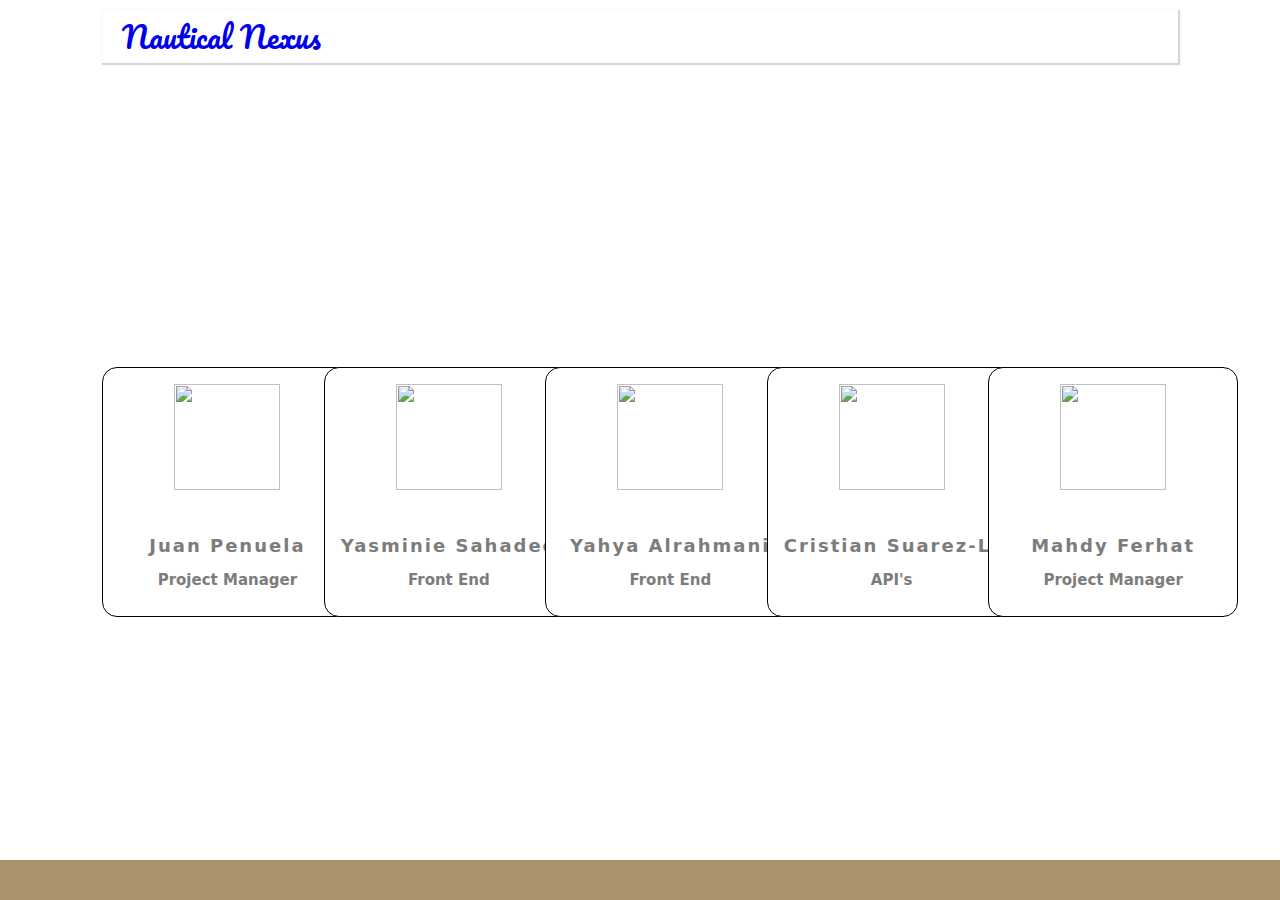
==== html/aboutus.html @ 6eafaf59 "Added About Us HTML" ====
<!DOCTYPE html>
<html lang="en">
<head>
    <meta charset="UTF-8">
    <meta name="viewport" content="width=device-width, initial-scale=1.0">
    <link href="https://cdn.jsdelivr.net/npm/bootstrap@5.3.0/dist/css/bootstrap.min.css" rel="stylesheet" integrity="sha384-9ndCyUaIbzAi2FUVXJi0CjmCapSmO7SnpJef0486qhLnuZ2cdeRhO02iuK6FUUVM" crossorigin="anonymous">
    <link rel="preconnect" href="https://fonts.googleapis.com">
    <link rel="preconnect" href="https://fonts.gstatic.com" crossorigin>
    <link href="https://fonts.googleapis.com/css2?family=Lato&family=Montserrat&family=Pacifico&family=Roboto:wght@100;300&display=swap" rel="stylesheet">
    <link rel="stylesheet" href="../css/aboutus.css">
    <title>About Us</title>
</head>
<body>
    <div class="header">
        <div class="bar">
            <nav class="navbar navbar-expand-sm fixed-top navbar-dark bg-black">
                <a class="navbar-brand" href="../index.html">Nautical Nexus</a>
              </nav> 
        </div>

        <div class="team">
            <h1>Meet The Team!</h1>
        </div>
        <div class="team-content">
            <div class="box">
                <img src="images\defaultpfp.png">
                <h3>Juan Penuela</h3>
                <h5>Project Manager</h5>
            </div>
            <div class="box">
                <img src="images\defaultpfp.png">
                <h3>Yasminie Sahadeo</h3>
                <h5>Front End</h5>
            </div>
            <div class="box">
                <img src="images\defaultpfp.png">
                <h3>Yahya Alrahmani</h3>
                <h5>Front End</h5>
            </div>
            <div class="box">
                <img src="images\defaultpfp.png">
                <h3>Cristian Suarez-Lores</h3>
                <h5>API's</h5>
            </div>
            <div class="box">
                <img src="images\defaultpfp.png">
                <h3>Mahdy Ferhat</h3>
                <h5>Project Manager</h5>
            </div>
        </div>
    </div>

  <footer class="footerinfo">
  </footer>

  <script src="https://cdn.jsdelivr.net/npm/bootstrap@5.3.0/dist/js/bootstrap.bundle.min.js" integrity="sha384-geWF76RCwLtnZ8qwWowPQNguL3RmwHVBC9FhGdlKrxdiJJigb/j/68SIy3Te4Bkz" crossorigin="anonymous"></script>
  <script src='https://cdnjs.cloudflare.com/ajax/libs/jquery/3.2.1/jquery.min.js'></script>
</body>
</html>
---- css/aboutus.css ----
nav{
    box-shadow: 1px 1px 1px 1px rgba(52, 52, 52, 0.2);
}

.navbar-brand{
    margin-left: 20px;
    font-family: 'Pacifico', cursive;
    font-size: 30px;
    margin-bottom: 5px;
}

.header {
    background-image: url(../images/cop2.png);
    margin: 0;
    padding: 0;
    width: 100%;
    height: 100vh;
    background-size: cover;
    background-position: center;
    background-attachment: fixed;
    padding: 10px 8%;
}

.footerinfo {
	background-color: #ab946b;
	position: fixed;
	bottom: 0;
	width: 100vw;
    height: 40px;
}

* {
    padding: 0;
    margin: 0;
    box-sizing: border-box;
    font-family: 'Space Grotesk', sans-serif;
    text-decoration: none;
}

.team {
    padding: 120px;
    position: relative;
    width: 100%;
    height: 10vh;
    display: flex;
    align-items: center;
    justify-content: center;
    flex-direction: column;
}

.team h1 {
    font-family: system-ui, -apple-system, BlinkMacSystemFont, 'Segoe UI', Roboto, Oxygen, Ubuntu, Cantarell, 'Open Sans', 'Helvetica Neue', sans-serif;
    color: white;
}

.team-content {
    width: 100%;
    max-width: 1350px;
    margin: 0 auto;
    display: grid;
    grid-template-columns: repeat(auto-fit, minmax(150px, auto));
    align-items: center;
    gap: 2rem;
    text-align: center;
    margin-top: 4rem;
}

.team content img {
    width: 50%;
    height: 50%;
    border-radius: 15px;
    margin-bottom: 15px;
}

.box {
    height: 250px;
    width: 250px;
    padding: 16px;
    background: white;
    border-radius: 15px;
    transition: all .38s ease;
    overflow: hidden;
    white-space: nowrap;
    border: 1px solid black;
}

.box img {
    width: 70%;
    height: 70%;
}

.box h3 {
    font-family: system-ui, -apple-system, BlinkMacSystemFont, 'Segoe UI', Roboto, Oxygen, Ubuntu, Cantarell, 'Open Sans', 'Helvetica Neue', sans-serif;
    font-size: 15px;
    font-size: 18px;
    font-weight: 600;
    color: #7c7c7c;
    margin-bottom: 15px;
    letter-spacing: 2px;
}

.box h5 {
    font-family: system-ui, -apple-system, BlinkMacSystemFont, 'Segoe UI', Roboto, Oxygen, Ubuntu, Cantarell, 'Open Sans', 'Helvetica Neue', sans-serif;
    font-size: 15px;
    font-weight: 600;
    color: #7c7c7c;
}

@media(max-width: 600px) {
    .team {
        width: 100%;
        height: auto;
        padding: 90px 2%;
    }
    .center h1 {
        size: 3.2rem;
    }
}
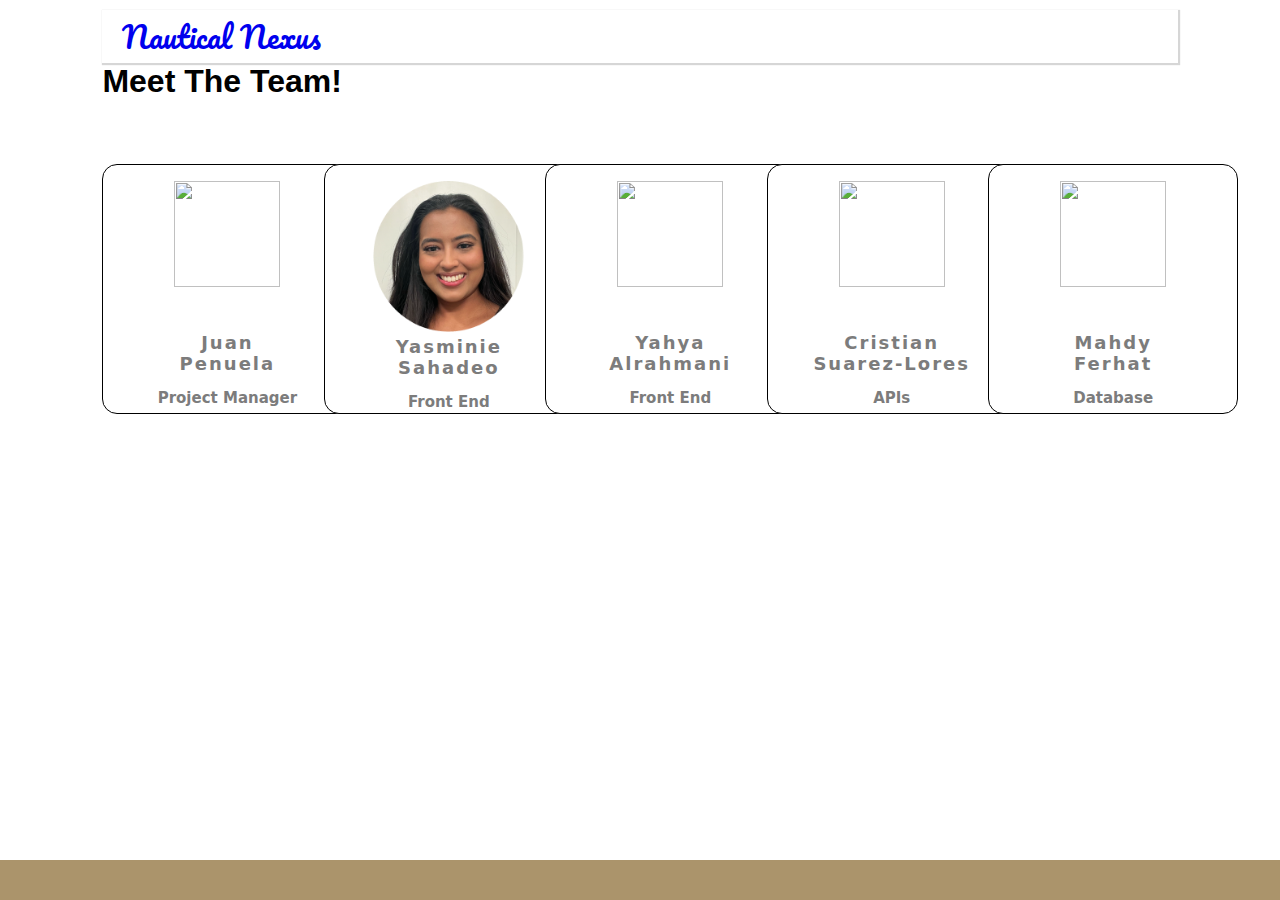
==== commit ccdd98eb: "Update aboutus.html" ====
--- a/html/aboutus.html
+++ b/html/aboutus.html
@@ -18,36 +18,39 @@
               </nav> 
         </div>
 
-        <div class="team">
+        <div class="container">
             <h1>Meet The Team!</h1>
+
+            <div class="team-content">
+                <div class="box">
+                    <img src="../images/square.jpg">
+                    <h3>Juan<br>Penuela</h3>
+                    <h5>Project Manager</h5>
+                </div>
+                <div class="box">
+                    <img src="../images/yasminie.png">
+                    <h3>Yasminie<br>Sahadeo</h3>
+                    <h5>Front End</h5>
+                </div>
+                <div class="box">
+                    <img src="../images/square.jpg">
+                    <h3>Yahya<br>Alrahmani</h3>
+                    <h5>Front End</h5>
+                </div>
+                <div class="box">
+                    <img src="../images/square.jpg">
+                    <h3>Cristian<br>Suarez-Lores</h3>
+                    <h5>APIs</h5>
+                </div>
+                <div class="box">
+                    <img src="../images/square.jpg">
+                    <h3>Mahdy<br>Ferhat</h3>
+                    <h5>Database</h5>
+                </div>
+            </div>
+
         </div>
-        <div class="team-content">
-            <div class="box">
-                <img src="images\defaultpfp.png">
-                <h3>Juan Penuela</h3>
-                <h5>Project Manager</h5>
-            </div>
-            <div class="box">
-                <img src="images\defaultpfp.png">
-                <h3>Yasminie Sahadeo</h3>
-                <h5>Front End</h5>
-            </div>
-            <div class="box">
-                <img src="images\defaultpfp.png">
-                <h3>Yahya Alrahmani</h3>
-                <h5>Front End</h5>
-            </div>
-            <div class="box">
-                <img src="images\defaultpfp.png">
-                <h3>Cristian Suarez-Lores</h3>
-                <h5>API's</h5>
-            </div>
-            <div class="box">
-                <img src="images\defaultpfp.png">
-                <h3>Mahdy Ferhat</h3>
-                <h5>Project Manager</h5>
-            </div>
-        </div>
+        
     </div>
 
   <footer class="footerinfo">
@@ -56,4 +59,4 @@
   <script src="https://cdn.jsdelivr.net/npm/bootstrap@5.3.0/dist/js/bootstrap.bundle.min.js" integrity="sha384-geWF76RCwLtnZ8qwWowPQNguL3RmwHVBC9FhGdlKrxdiJJigb/j/68SIy3Te4Bkz" crossorigin="anonymous"></script>
   <script src='https://cdnjs.cloudflare.com/ajax/libs/jquery/3.2.1/jquery.min.js'></script>
 </body>
-</html>+</html>
